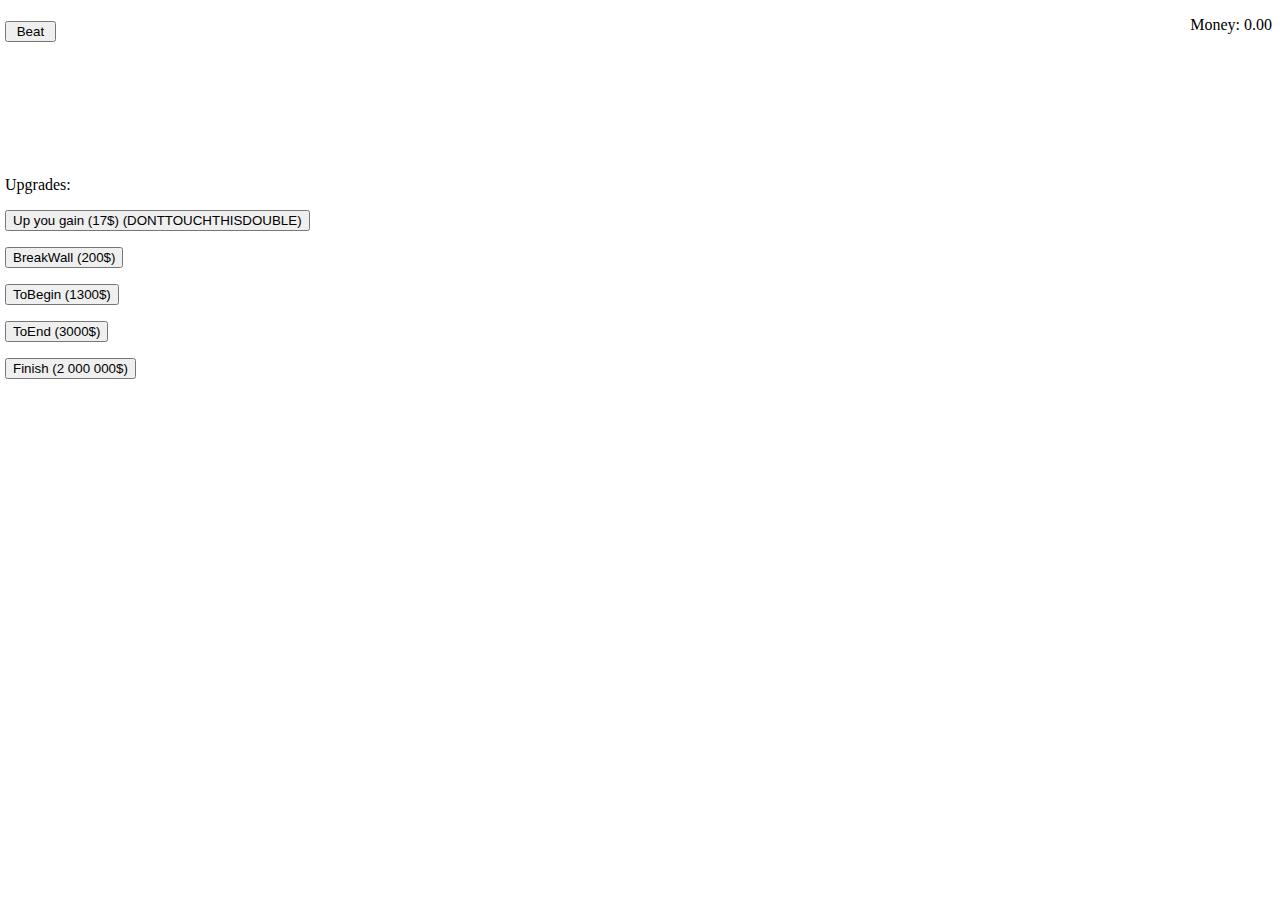
==== BeatClick/index.html @ f83bce4b "Add files via upload" ====
<!DOCTYPE HTML>
<html>
<head>
  <meta charset="utf-8">
	<title>BeatClicker</title>
	<link rel="stylesheet" href="css/Style.css">
  </head>
<body>
  <script src="js/click.js"> </script>
  <script src="js/upgrades.js"> </script>
  <div class="info" align="right"> 
  <p id = 'MoneyView'>Money: 0</p>
  <p class = 'attention'  id = 'Warning'></p>
  </div>
  <form>
   <div class = 'buttons' align = 'left'>
   <p><input id = 'beatBut' onclick="beat()" type="button" value=" Beat "></p>
   </div>
  </form>
  <div class = 'upgrades' align = 'left'>
   <p>Upgrades:</p>
   <p><input id = 'upgUpgain' onclick="upgUpgain()" type="button" value="Up you gain (17$) (DONTTOUCHTHISDOUBLE)"></p>
   <p><input id = 'upgBreakWall' onclick="upgBreakWall()" type="button" value="BreakWall (200$)"></p>
   <p><input id = 'upgBegin' onclick="upgBegin()" type="button" value="ToBegin (1300$)"></p>
   <p><input id = 'upgEnd' onclick="upgEnd()" type="button" value="ToEnd (3000$)"></p>
   <p><input id = 'upgFinish' onclick="upgFinish()" type="button" value="Finish (2 000 000$)"></p>
   </div>
   <div class = 'secrets' align = 'left'>
   <p><input id = 'What' onclick="upgWhat()" type="button" value="???"></p> 
   </div>
</body>
</html>
---- BeatClick/css/Style.css ----
p.attention {color:red;}
.buttons {
position:absolute;
left:5px;
top:5px;
z-index:1;  
}

.prices {
position:absolute;
left:5px;
top:80px;
z-index:1;  
}
.upgrades {
position:absolute;
left:5px;
top:160px;
z-index:1;  
}

.secrets {
position: absolute;
bottom:0px;
left:50%;
z-index:1;  
    }
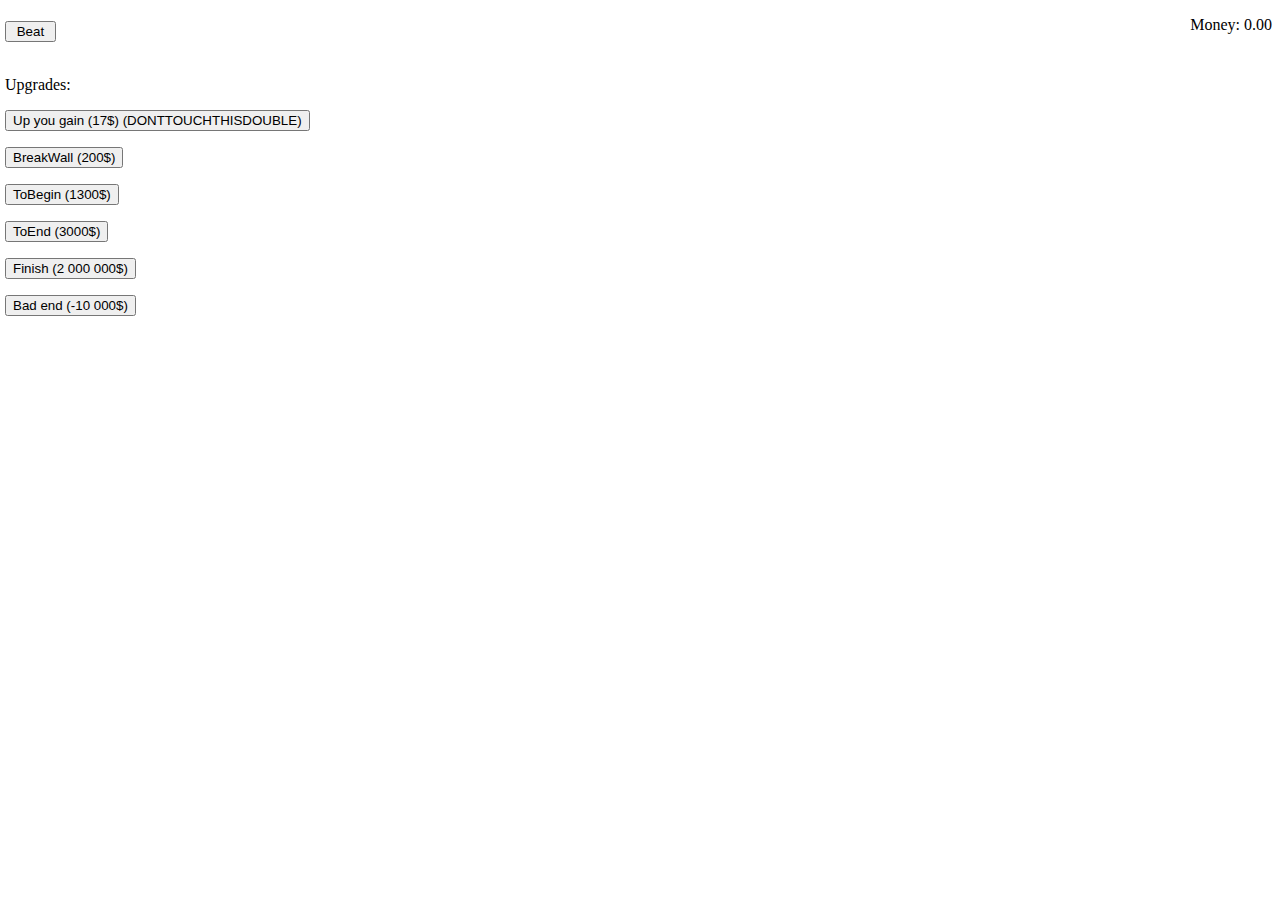
==== commit b8d15e04: "Add files via upload" ====
--- a/BeatClick/index.html
+++ b/BeatClick/index.html
@@ -24,6 +24,7 @@
    <p><input id = 'upgBegin' onclick="upgBegin()" type="button" value="ToBegin (1300$)"></p>
    <p><input id = 'upgEnd' onclick="upgEnd()" type="button" value="ToEnd (3000$)"></p>
    <p><input id = 'upgFinish' onclick="upgFinish()" type="button" value="Finish (2 000 000$)"></p>
+   <p><input id = 'upgBadend' onclick="upgBadend()" type="button" value="Bad end (-10 000$)"></p>
    </div>
    <div class = 'secrets' align = 'left'>
    <p><input id = 'What' onclick="upgWhat()" type="button" value="???"></p> 
--- a/BeatClick/css/Style.css
+++ b/BeatClick/css/Style.css
@@ -15,7 +15,7 @@
 .upgrades {
 position:absolute;
 left:5px;
-top:160px;
+top:60px;
 z-index:1;  
 }
 
